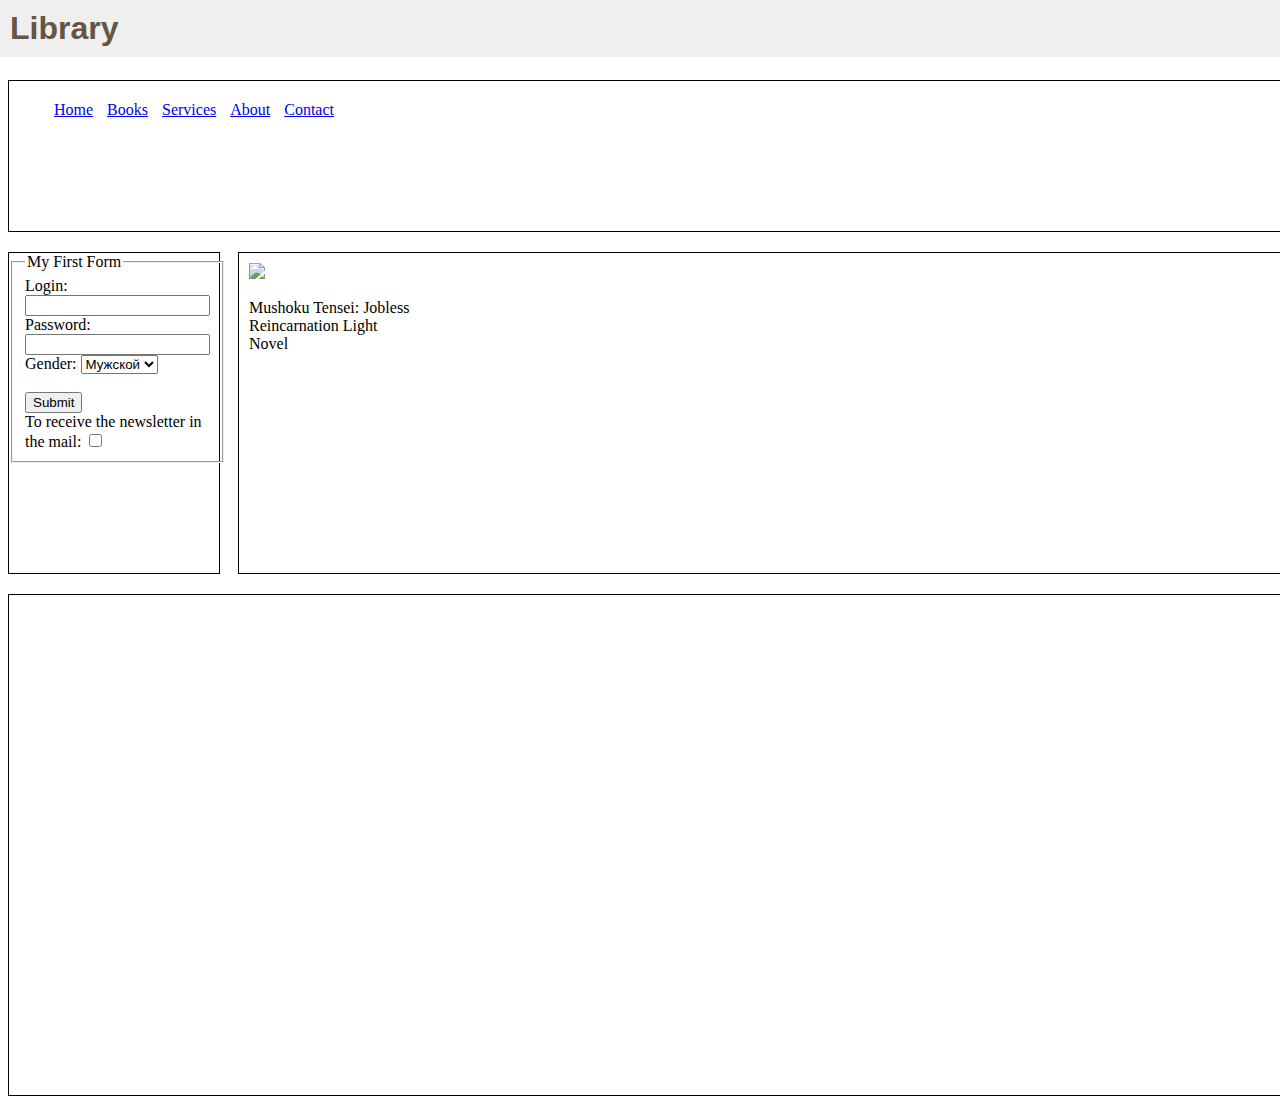
==== index.html @ 66c9c0a1 "Initial commit" ====
<!DOCTYPE html>

<html>
    <head>
        <title>Form</title>
        <link rel="stylesheet" href="my.css">
    </head>
    <body>
        <h1> Library </h1>
        <br><br><br><br>
        <div id="header">
            <div id="nav">
                <ul>
                    <li>
                        <a href="index.html">Home</a>
                    </li>
                    <li>
                        <a href="index.html">Books</a>
                    </li>
                    <li>
                        <a href="index.html">Services</a>
                    </li>
                    <li>
                        <a href="index.html">About</a>
                    </li>
                    <li>
                        <a href="index.html">Contact</a>
                    </li>
                </ul>
            </div>
        </div>
        <div id="sidebar">
            <div id="reg-form">
                <fieldset>
                    <legend>My First Form</legend>
                    <form action="sign up" method="POST">
                        Login: <input type="text" name="login"><br>
                        Password: <input type="password" name="password"><br>
                        Gender:
                        <select name="gender">
                            <option value = "m">Мужской</option><br>
                            <option value = "f">Женский</option><br>
                        </select>
                        <br></br>
                        <input type="submit" value="Submit"><br>
                        To receive the newsletter in the mail: <input type="checkbox" name="send_news">
                    </form>
                </fieldset>
            </div>
        </div>
        <div id="content">
            <div class="content-block">
                <img src="https://rimg.bookwalker.jp/3687823/uU9D4UixlLGtSGijf8ztuQ__.jpg">
                <p>Mushoku Tensei: Jobless Reincarnation Light Novel</p>

            </div>
        </div>
        <div id="footer">

        </div>
        <div class="icon-bar">

        </div>
    </body>
</html>
---- my.css ----
#header {
  width: 1400px;
  height: 150px;
  border: 1px solid black;
}

#sidebar {
  width: 210px;
  height: 320px;
  border: 1px solid black;
  float: left;
  margin: 20px 0 20px;
}

#content {
  width: 1150px;
  height: 300px;
  border: 1px solid black;
  margin: 20px 0 20px 230px;
  padding: 10px;
}

#footer {
  width: 1400px;
  height: 500px;
  border: 1px solid black;
}

#nav {
  margin-top: 20px;
  padding: 10px 0px 5px px;
}

.content-block {
  width: 170px;
  height: 100%;
}

.reg-form {
  margin: auto;
}


li {
  display: inline;
  padding: 5px;
}

h1 {
  font-family: Arial, Verdana, sans-serif;
  color: #665544;
  position: fixed;
  top: 0px;
  left: 0px;
  margin: 0px;
  padding: 10px;
  width: 100%;
  background-color: #efefef;
  z-index: 10;
}
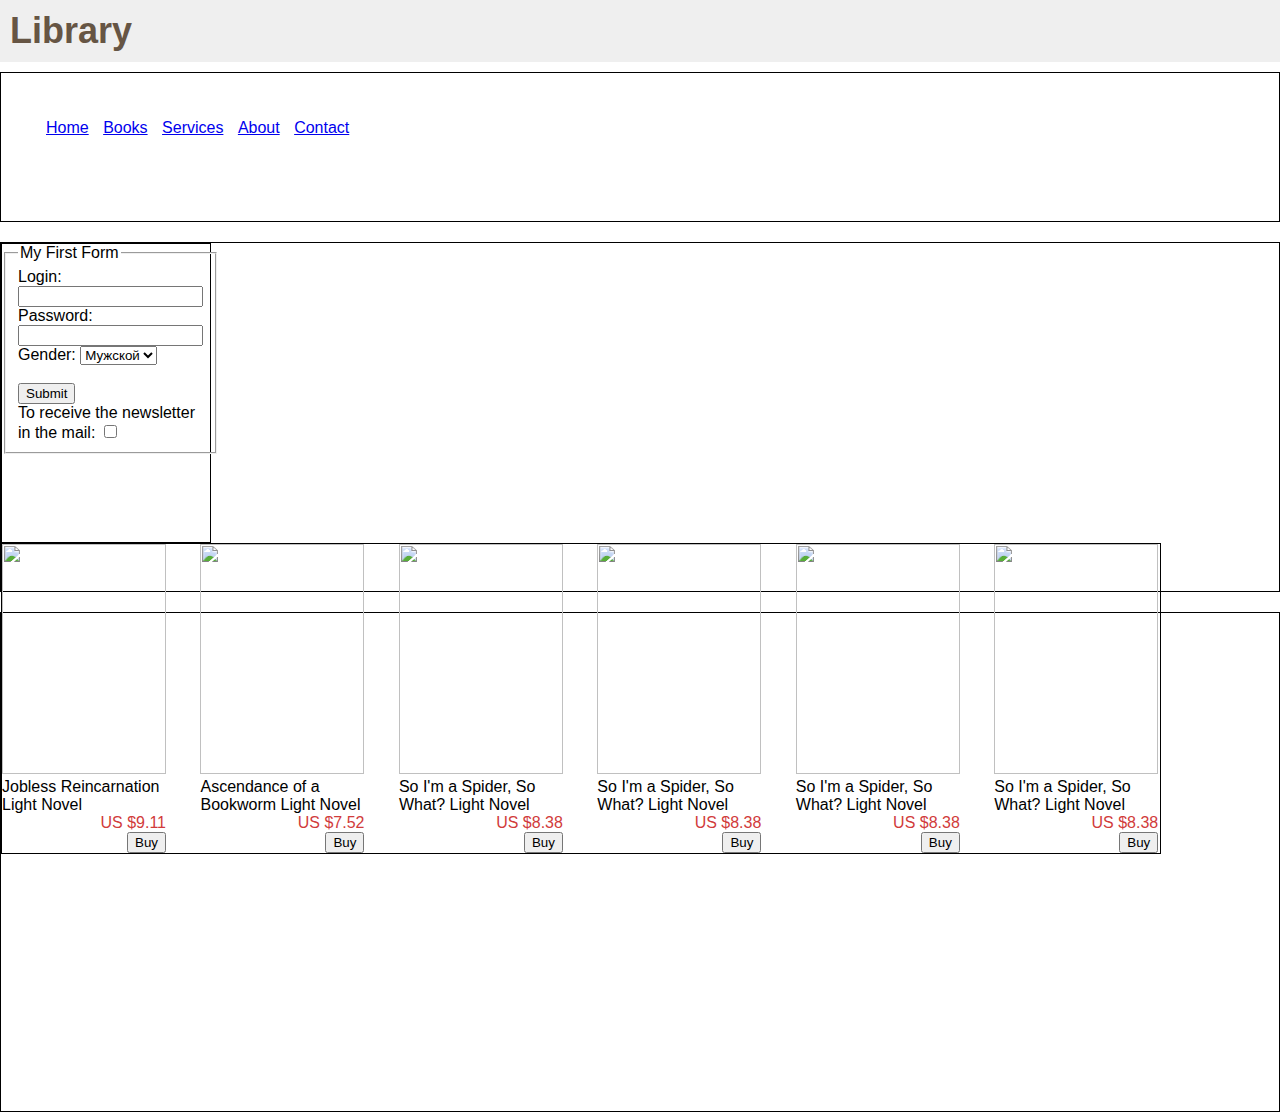
==== commit 05906e01: "content section updated" ====
--- a/index.html
+++ b/index.html
@@ -1,65 +1,99 @@
 <!DOCTYPE html>
 
 <html>
-    <head>
-        <title>Form</title>
-        <link rel="stylesheet" href="my.css">
-    </head>
-    <body>
-        <h1> Library </h1>
-        <br><br><br><br>
-        <div id="header">
-            <div id="nav">
-                <ul>
-                    <li>
-                        <a href="index.html">Home</a>
-                    </li>
-                    <li>
-                        <a href="index.html">Books</a>
-                    </li>
-                    <li>
-                        <a href="index.html">Services</a>
-                    </li>
-                    <li>
-                        <a href="index.html">About</a>
-                    </li>
-                    <li>
-                        <a href="index.html">Contact</a>
-                    </li>
-                </ul>
+
+<head>
+    <title>Form</title>
+    <link rel="stylesheet" href="my.css">
+</head>
+
+<body>
+    <h1> Library </h1>
+    <br><br><br><br>
+    <div id="header">
+        <div id="nav">
+            <ul>
+                <li>
+                    <a href="index.html">Home</a>
+                </li>
+                <li>
+                    <a href="index.html">Books</a>
+                </li>
+                <li>
+                    <a href="index.html">Services</a>
+                </li>
+                <li>
+                    <a href="index.html">About</a>
+                </li>
+                <li>
+                    <a href="index.html">Contact</a>
+                </li>
+            </ul>
+        </div>
+    </div>
+    <section id="content">
+        <div id="sidebar">
+            <fieldset>
+                <legend>My First Form</legend>
+                <form action="sign up" method="POST">
+                    Login: <input type="text" name="login"><br>
+                    Password: <input type="password" name="password"><br>
+                    Gender:
+                    <select name="gender">
+                        <option value="m">Мужской</option><br>
+                        <option value="f">Женский</option><br>
+                    </select>
+                    <br></br>
+                    <input type="submit" value="Submit"><br>
+                    To receive the newsletter in the mail: <input type="checkbox" name="send_news">
+                </form>
+            </fieldset>
+        </div>
+        <div id="cards">
+            <div class="card">
+                <img src="https://rimg.bookwalker.jp/3687823/uU9D4UixlLGtSGijf8ztuQ__.jpg" class="card-image">
+                <p class="card-text">Jobless Reincarnation Light Novel</p>
+                <p class="card-price">US $9.11</p>
+                <input type="submit" value="Buy" class="card-button">
+            </div>
+            <div class="card">
+                <img src="https://rimg.bookwalker.jp/3724233/uU9D4UixlLGtSGijf8ztuQ__.jpg" class="card-image">
+                <p class="card-text">Ascendance of a Bookworm Light Novel</p>
+                <p class="card-price">US $7.52</p>
+                <input type="submit" value="Buy" class="card-button">
+            </div>
+            <div class="card">
+                <img src="https://rimg.bookwalker.jp/7126372/uU9D4UixlLGtSGijf8ztuQ__.jpg" class="card-image">
+                <p class="card-text">So I'm a Spider, So What? Light Novel</p>
+                <p class="card-price">US $8.38</p>
+                <input type="submit" value="Buy" class="card-button">
+            </div>
+            <div class="card">
+                <img src="https://rimg.bookwalker.jp/7126372/uU9D4UixlLGtSGijf8ztuQ__.jpg" class="card-image">
+                <p class="card-text">So I'm a Spider, So What? Light Novel</p>
+                <p class="card-price">US $8.38</p>
+                <input type="submit" value="Buy" class="card-button">
+            </div>
+            <div class="card">
+                <img src="https://rimg.bookwalker.jp/7126372/uU9D4UixlLGtSGijf8ztuQ__.jpg" class="card-image">
+                <p class="card-text">So I'm a Spider, So What? Light Novel</p>
+                <p class="card-price">US $8.38</p>
+                <input type="submit" value="Buy" class="card-button">
+            </div>
+            <div class="card no-right-margin">
+                <img src="https://rimg.bookwalker.jp/7126372/uU9D4UixlLGtSGijf8ztuQ__.jpg" class="card-image ">
+                <p class="card-text">So I'm a Spider, So What? Light Novel</p>
+                <p class="card-price">US $8.38</p>
+                <input type="submit" value="Buy" class="card-button">
             </div>
         </div>
-        <div id="sidebar">
-            <div id="reg-form">
-                <fieldset>
-                    <legend>My First Form</legend>
-                    <form action="sign up" method="POST">
-                        Login: <input type="text" name="login"><br>
-                        Password: <input type="password" name="password"><br>
-                        Gender:
-                        <select name="gender">
-                            <option value = "m">Мужской</option><br>
-                            <option value = "f">Женский</option><br>
-                        </select>
-                        <br></br>
-                        <input type="submit" value="Submit"><br>
-                        To receive the newsletter in the mail: <input type="checkbox" name="send_news">
-                    </form>
-                </fieldset>
-            </div>
-        </div>
-        <div id="content">
-            <div class="content-block">
-                <img src="https://rimg.bookwalker.jp/3687823/uU9D4UixlLGtSGijf8ztuQ__.jpg">
-                <p>Mushoku Tensei: Jobless Reincarnation Light Novel</p>
+    </section>
+    <div id="footer">
 
-            </div>
-        </div>
-        <div id="footer">
+    </div>
+    <div class="icon-bar">
 
-        </div>
-        <div class="icon-bar">
+    </div>
+</body>
 
-        </div>
-    </body>
 </html>--- a/my.css
+++ b/my.css
@@ -1,43 +1,92 @@
+body,
+h1,
+h2,
+h3,
+h4,
+p,
+a {
+  margin: 0;
+  font-size: 100%;
+  font-weight: normal;
+}
+
+* {
+  box-sizing: border-box;
+}
+
+body {
+  font-family: 'Helvetica', 'Arial', sans-serif;
+}
+
 #header {
-  width: 1400px;
   height: 150px;
   border: 1px solid black;
+  margin-bottom: 20px;
+}
+
+#content {
+  height: 350px;
+  border: 1px solid black;
+  margin: 0 auto 20px;
 }
 
 #sidebar {
   width: 210px;
-  height: 320px;
+  height: 300px;
   border: 1px solid black;
-  float: left;
-  margin: 20px 0 20px;
+  margin-right: 20px;
+  display: inline-block;
 }
 
-#content {
-  width: 1150px;
-  height: 300px;
+#cards {
+  display: inline-block;
+  width: 1160px;
   border: 1px solid black;
-  margin: 20px 0 20px 230px;
-  padding: 10px;
 }
 
 #footer {
-  width: 1400px;
   height: 500px;
   border: 1px solid black;
 }
 
 #nav {
   margin-top: 20px;
-  padding: 10px 0px 5px px;
+  padding: 10px 0px 5px 0px;
 }
 
-.content-block {
-  width: 170px;
-  height: 100%;
+.cards {
+  width: 1150px;
+  margin: 0 auto 0;
+  border: 5px dotted red;
 }
 
-.reg-form {
-  margin: auto;
+.card {
+  width: 164px;
+  height: 100%;
+  display: inline-block;
+  margin-right: 30px;
+}
+
+.card-image {
+  width: 164px;
+  height: 230px;
+}
+
+.card-text {
+  text-align: left;
+}
+
+.card-price {
+  text-align: right;
+  color: rgb(209, 59, 59);
+}
+
+.card-button {
+  float: right;
+}
+
+.no-right-margin {
+  margin-right: 0px;
 }
 
 
@@ -47,7 +96,8 @@
 }
 
 h1 {
-  font-family: Arial, Verdana, sans-serif;
+  font-size: 36px;
+  font-weight: bold;
   color: #665544;
   position: fixed;
   top: 0px;
@@ -57,4 +107,4 @@
   width: 100%;
   background-color: #efefef;
   z-index: 10;
-}
+}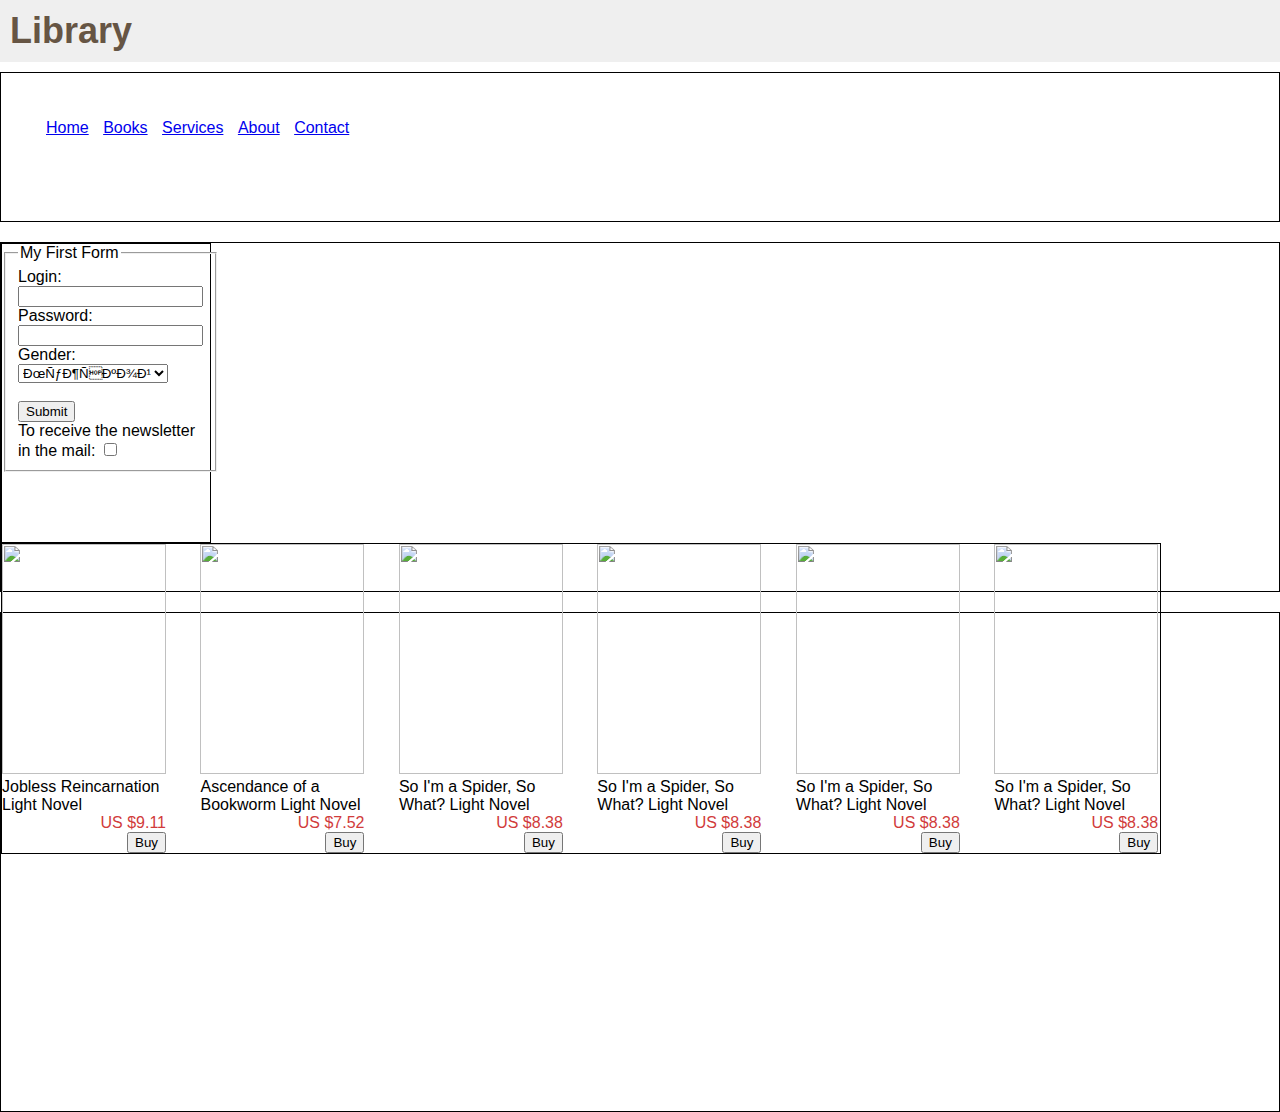
==== commit 250cfa0d: "Update index.html" ====
--- a/index.html
+++ b/index.html
@@ -3,8 +3,9 @@
 <html>
 
 <head>
-    <title>Form</title>
-    <link rel="stylesheet" href="my.css">
+    <title>Booksprint</title>
+    <meta charset=“UTF-8”>
+    <link rel="stylesheet" type="text/css" href="/my.css">
 </head>
 
 <body>
